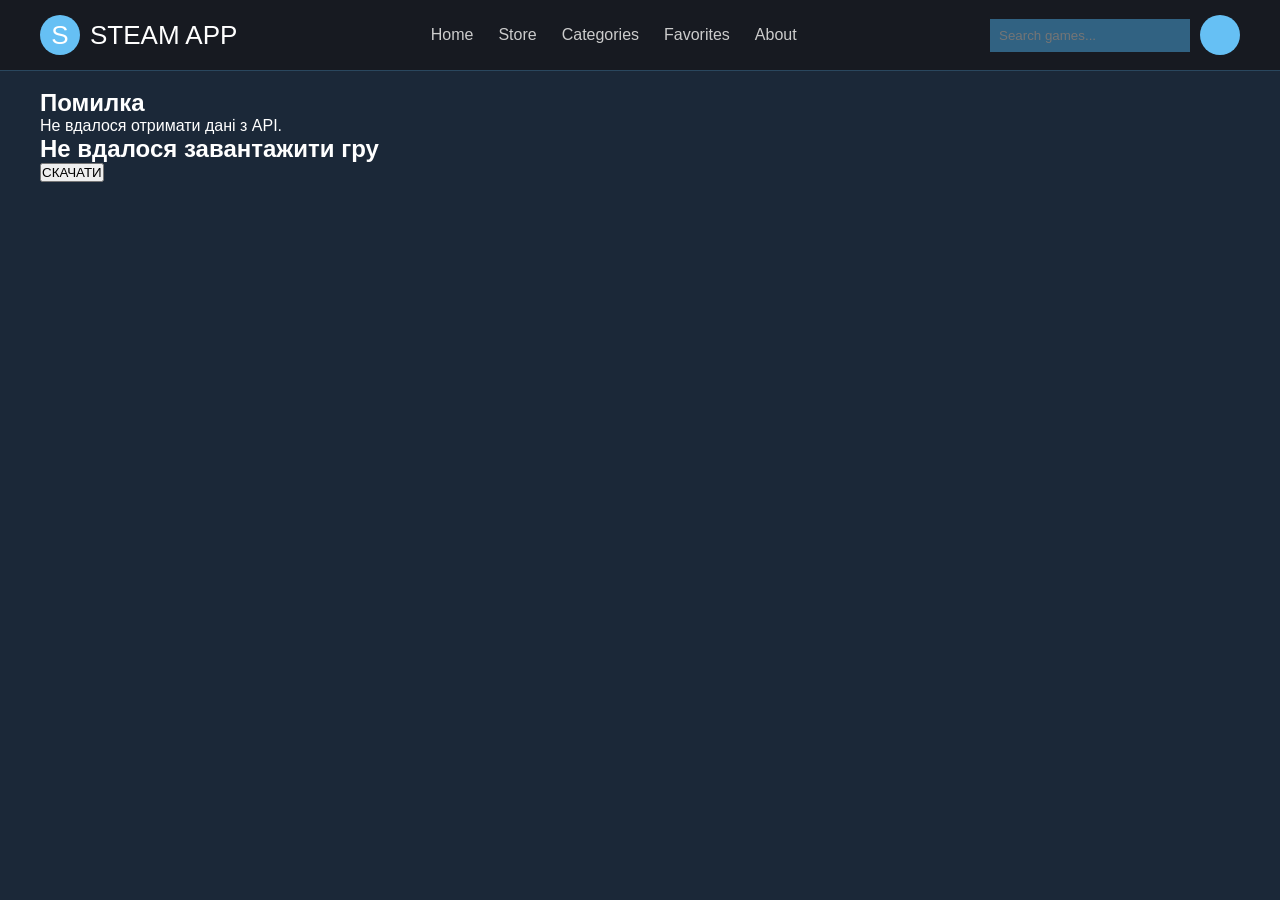
==== game.html @ bcb81442 "First commit" ====
<!DOCTYPE html>
<html lang="en">
<head>
    <meta charset="UTF-8">
    <meta name="viewport" content="width=device-width, initial-scale=1.0">
    <title>Steam App</title>

    <link rel="stylesheet" href="images">
    <link rel="stylesheet" href="style.css">
    <script src="script.js"></script>
</head>

<header class="header">
        <div class="container header_inner">
            <a href="#" class="logo">
                <span class="logo__icon">S</span>
                <span>STEAM APP</span>
            </a>

            <nav class="nav">
                <a href="#">Home</a>
                <a href="#">Store</a>
                <a href="#">Categories</a>
                <a href="#">Favorites</a>
                <a href="#">About</a>
              </nav>
            <div class="header_actions">
                <input class="search" type="search" placeholder="Search games..." />
                <div class="avatar" title="Profile"></div>
            </div>
        </div>
    </header>
    <section class="game_page">
    <div class="container">

        <div class="game_content">

            <div class="game_image">
                <img id="gameImage" src="" alt="">
            </div>

            <div class="game_description">
                <h1 id="gameTitle">НАЗВА</h1>
                <p id="gameDescription">ОПИС</p>
            </div>

        </div>

        <div class="game_bottom">

            <h1 class="game_title" id="gameName">
                НАЗВА
            </h1>

            <button class="download" id="downloadButton">
                СКАЧАТИ
            </button>

        </div>

    </div>
</section>
---- style.css ----
*{margin:0;padding:0;box-sizing:border-box}

body{
    background:#1b2838;
    font-family:Arial,sans-serif;
    color:white
}

.container{
    width:1200px;
    max-width:95%;
    margin:auto
}


.header{
    background:#171a21;
    border-bottom:1px solid #2a475e
}

.header_inner{
    height:70px;
    display:flex;
    align-items:center;
    justify-content:space-between
}

.logo,.nav,.header_actions{
    display:flex;
    align-items:center
}

.logo{
    gap:10px;
    color:white;
    text-decoration:none;
    font-size:26px
}

.logo__icon,.avatar{
    width:40px;
    height:40px;
    border-radius:50%;
    background:#66c0f4
}

.logo__icon{
    display:grid;
    place-items:center
}

.nav{gap:25px}

.nav a{
    color:#ccc;
    text-decoration:none
}

.nav a:hover,.section_link:hover,.footer a:hover{
    color:#66c0f4
}

.header_actions{gap:10px}

.search{
    width:200px;
    padding:9px;
    border:0;
    background:#316282;
    color:white
}


.hero,.section{padding:40px 0}

.hero_heading,.section_head{margin-bottom:20px}

.hero_slider{
    display:flex;
    align-items:center;
    gap:15px
}

.slider_arrow{
    width:50px;
    height:400px;
    border:0;
    background:#24384b;
    color:white;
    font-size:35px;
    cursor:pointer
}

.hero_card{
    flex:1;
    display:flex;
    background:#16202d
}

.hero_image{
    width:68%;
    height:400px;
    object-fit:cover
}

.hero_info{
    width:32%;
    padding:20px;
    background:#22384b
}

.hero_title{
    font-size:30px;
    margin-bottom:15px
}

.hero_gallery{
    display:grid;
    grid-template-columns:1fr 1fr;
    gap:7px;
    margin-bottom:15px
}

.hero_gallery img{
    width:100%;
    height:65px;
    object-fit:cover
}

.hero_reviews{
    color:#66c0f4;
    margin-bottom:15px
}

.hero_tags,.categories{
    display:flex;
    flex-wrap:wrap;
    gap:7px
}

.hero_tags span{
    background:#2b4f69;
    padding:6px 10px
}

.hero_discount{display:flex;margin-top:20px}

.discount_percent,.discount_price{padding:10px 15px}

.discount_percent{
    background:#8bc53f;
    color:#111
}

.discount_price{background:#344654}

.discount_price strong{color:#a4d007}


.section_head{
    display:flex;
    justify-content:space-between
}

.section_link{
    color:#66c0f4;
    text-decoration:none
}

.games_grid{
    display:grid;
    grid-template-columns:repeat(3,1fr);
    gap:20px
}

.game-card{
    background:#16202d;
    overflow:hidden
}

.game-card_image{
    width:100%;
    height:180px;
    object-fit:cover
}

.game-card_body{padding:15px}

.game_card_title,.game-card_meta{margin-bottom:10px}

.game-card_meta{color:#aaa}

.game-card_rating{color:#66c0f4}


.category{
    padding:14px 25px;
    background:#24425c;
    color:#66c0f4;
    cursor:pointer
}

.category:hover{
    background:#66c0f4;
    color:#171a21
}


.footer{
    background:#171a21;
    margin-top:50px;
    border-top:1px solid #2a475e
}

.footer__inner{
    display:grid;
    grid-template-columns:repeat(3,1fr);
    gap:30px;
    padding:40px 0
}

.footer__title{margin-bottom:10px}

.footer p{
    color:#aaa;
    line-height:1.5
}

.footer a{
    color:#66c0f4;
    text-decoration:none
}

.hide{display:none}
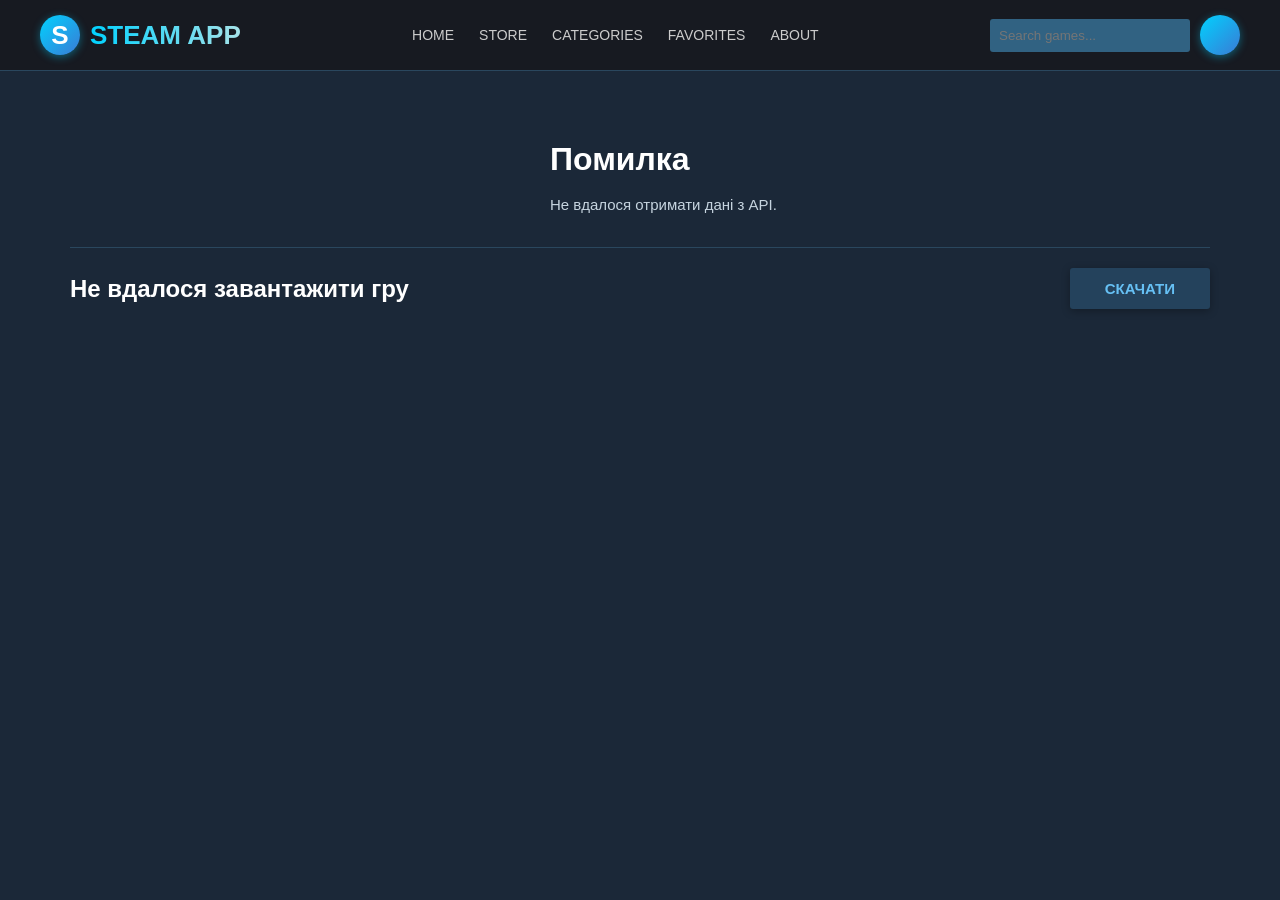
==== commit c2747353: "Додані CSS стилі до сторінки game.css!" ====
--- a/game.html
+++ b/game.html
@@ -6,7 +6,7 @@
     <title>Steam App</title>
 
     <link rel="stylesheet" href="images">
-    <link rel="stylesheet" href="style.css">
+    <link rel="stylesheet" href="noviistyle.css">
     <script src="script.js"></script>
 </head>
 
--- a/noviistyle.css
+++ b/noviistyle.css
@@ -0,0 +1,179 @@
+* {
+    margin: 0;
+    padding: 0;
+    box-sizing: border-box;
+}
+
+body {
+    background: #1b2838;
+    font-family: Arial, sans-serif;
+    color: #ffffff;
+}
+
+.container {
+    width: 1200px;
+    max-width: 95%;
+    margin: 0 auto;
+}
+
+
+.header {
+    background: #171a21;
+    border-bottom: 1px solid #2a475e;
+}
+
+.header_inner {
+    height: 70px;
+    display: flex;
+    align-items: center;
+    justify-content: space-between;
+}
+
+.logo, .nav, .header_actions {
+    display: flex;
+    align-items: center;
+}
+
+.logo{
+    gap:10px;
+    color:white;
+    text-decoration:none;
+    font-size:26px;
+    font-weight:bold;
+}
+
+
+.logo__icon,.avatar{
+    width:40px;
+    height:40px;
+    border-radius:50%;
+    background: linear-gradient(135deg, #00d2ff 0%, #3a7bd5 100%);
+    box-shadow: 0 2px 8px rgba(0, 210, 255, 0.4);
+}
+
+.logo__icon{
+    display:grid;
+    place-items:center;
+    color:#ffffff;
+    font-weight:900;
+}
+
+
+.logo span:last-child {
+    background: linear-gradient(90deg, #00d2ff 0%, #a6e3e9 100%);
+    -webkit-background-clip: text;
+    -webkit-text-fill-color: transparent;
+}
+
+.nav {
+    gap: 25px;
+}
+
+.nav a {
+    color: #ccc;
+    text-decoration: none;
+    font-size: 14px;
+    text-transform: uppercase;
+}
+
+.nav a:hover {
+    color: #66c0f4;
+}
+
+.header_actions {
+    gap: 10px;
+}
+
+.search {
+    width: 200px;
+    padding: 9px;
+    border: 0;
+    border-radius: 3px;
+    background: #316282;
+    color: #ffffff;
+    outline: none;
+}
+
+
+.game_page {
+    padding: 40px 0;
+    transition: 0.3s;
+}
+
+.game_page .container {
+    padding: 30px;
+    border-radius: 4px;
+    display: block; 
+}
+
+
+.game_content {
+    display: flex;
+    gap: 30px;
+    margin-bottom: 30px;
+    align-items: flex-start;
+}
+
+.game_image {
+    flex: 0 0 450px;
+    max-width: 450px;
+}
+
+.game_image img {
+    width: 100%;
+    height: auto;
+    border-radius: 4px;
+    object-fit: cover;
+    box-shadow: 0 2px 10px rgba(0, 0, 0, 0.5);
+}
+
+.game_description {
+    flex: 1;
+}
+
+.game_description h1 {
+    font-size: 32px;
+    margin-bottom: 15px;
+    color: #ffffff;
+}
+
+.game_description p {
+    color: #c6d4df;
+    font-size: 15px;
+    line-height: 1.6;
+}
+
+
+.game_bottom {
+    border-top: 1px solid #2a475e;
+    padding-top: 20px;
+    display: flex;
+    justify-content: space-between;
+    align-items: center;
+}
+
+.game_title {
+    font-size: 24px;
+    color: #ffffff;
+}
+
+.download {
+    background:#24425c;;
+    color: #66c0f4;
+    border: none;
+    padding: 12px 35px;
+    font-weight: bold;
+    cursor: pointer;
+    border-radius: 3px;
+    text-transform: uppercase;
+    font-size: 15px;
+    transition: filter 0.2s, transform 0.1s;
+    box-shadow: 0 2px 8px rgba(0, 0, 0, 0.3);
+}
+
+.download:hover {
+    filter: brightness(1.2);
+    transform: translateY(-1px);
+    color:#171a21;
+    background-color: #66c0f4;
+}
